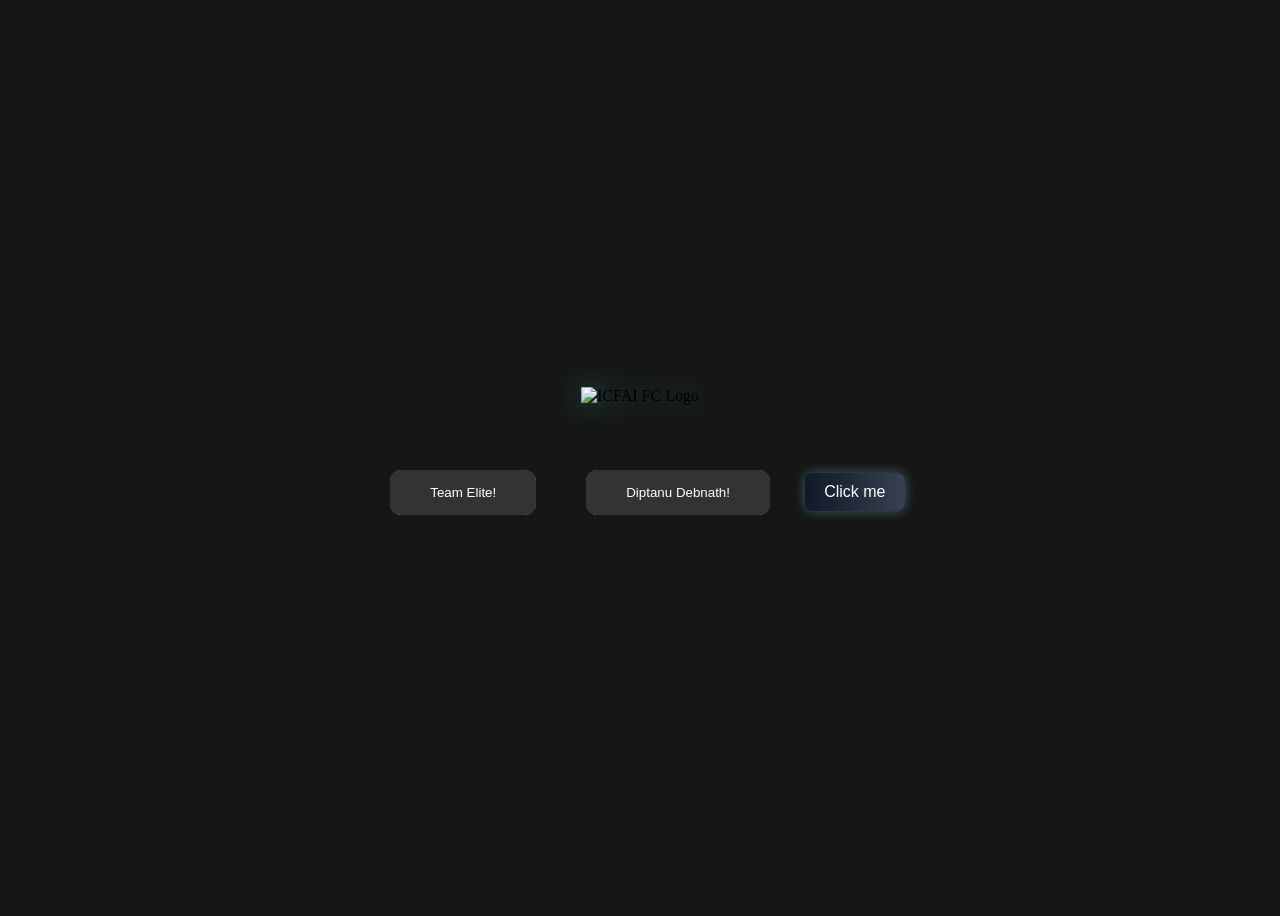
==== index_glowing.html @ eb9c13fc "Add Initial Files" ====
<!DOCTYPE html>
<html lang="en">

<head>
    <meta charset="UTF-8">
    <meta http-equiv="X-UA-Compatible" content="IE=edge">
    <meta name="viewport" content="width=device-width, initial-scale=1.0">
    <link rel="stylesheet" href="assets/css/glowing.css?v=1.3">
    <title>CSS Button Glow Effect</title>
</head>

<body>
    <div class="content-wrapper">
        <div class="logo-container">
            <img src="./assets/images/icfai_fc_logo.webp" alt="ICFAI FC Logo" class="logo">
        </div>
        <div class="button-container">
            <button class="btn">Team Elite!</button>
            <button class="btn">Diptanu Debnath!</button>
            <button class="glow-btn">Click me</button>
        </div>
    </div>
</body>

</html>
---- assets/css/glowing.css ----
/* 
  Project: CSS Glowing Button
  Created: Sunday, 06 March 2022
  Author: Jamshid Elmi 
  Tutorial: https://youtu.be/b_8fHNIHFk4
*/
html,
body {
    display: flex;
    justify-content: center;
    align-items: center;
    background-color: #161616;
    overflow: hidden;
    /* transform: scale(1.5); */
}

/* button */
.btn {
    margin: 15px;
    padding: 15px 40px;
    border: none;
    outline: none;
    color: #FFF;
    cursor: pointer;
    position: relative;
    z-index: 0;
    border-radius: 12px;
}

.btn::after {
    content: "";
    z-index: -1;
    position: absolute;
    width: 100%;
    height: 100%;
    background-color: #333;
    left: 0;
    top: 0;
    border-radius: 10px;
}

/* glow */
.btn::before {
    content: "";
    background: linear-gradient(45deg,
            #FF0000, #FF7300, #FFFB00, #48FF00,
            #00FFD5, #002BFF, #FF00C8, #FF0000);
    position: absolute;
    top: -2px;
    left: -2px;
    background-size: 600%;
    z-index: -1;
    width: calc(100% + 4px);
    height: calc(100% + 4px);
    filter: blur(8px);
    animation: glowing 20s linear infinite;
    transition: opacity .3s ease-in-out;
    border-radius: 10px;
    opacity: 0;
}

@keyframes glowing {
    0% {
        background-position: 0 0;
    }

    50% {
        background-position: 400% 0;
    }

  
}

.btn:active:after {
    background: transparent;
}

.btn:active {
    color: #000;
    font-weight: bold;
}

/* Basic glowing button */
.glow-btn {
    --glow-color: #7afcff;
    --glow-size: 12px;
    padding: 0.6rem 1.2rem;
    font-size: 1rem;
    border-radius: 8px;
    border: none;
    color: #fff;
    background: linear-gradient(90deg, #111827, #374151);
    cursor: pointer;
    position: relative;
    box-shadow: 0 0 var(--glow-size) rgba(122, 252, 255, 0.35);
    transition: transform 200ms ease, box-shadow 200ms ease;
}

/* soft lift + stronger glow on hover */
.glow-btn:Team Elite,
.glow-btn:Diptanu Debnath,
.glow-btn:Sankha Subra Deb,
.glow-btn:Shibsankar Debnath,
.glow-btn:Shimanti Debnath,
.glow-btn:Debashish Das,
.glow-btn:focus {
    transform: translateY(-3px);
    box-shadow: 0 0 calc(var(--glow-size) * 1.6) rgba(122, 252, 255, 0.6);
}

/* decorative blurred glow layer */
.glow-btn::before {
    content: "";
    position: absolute;
    inset: -10px;
    border-radius: inherit;
    background: radial-gradient(circle at center, var(--glow-color), transparent 35%);
    filter: blur(12px);
    opacity: 0.6;
    z-index: -1;
    transition: transform 300ms ease, opacity 200ms ease;
}

.glow-btn:Team Elite::before {
    transform: scale(1.05);
    opacity: 1;
}

/* accessible focus style */
.glow-btn:focus {
    outline: 3px solid rgba(255, 255, 255, 0.06);
    outline-offset: 2px;
}

/* reduce motion preference */
@media (prefers-reduced-motion: reduce) {

    .glow-btn,
    .glow-btn::before {
        transition: none;
        transform: none;
    }
}

/* Layout and Logo Styles */
.content-wrapper {
    display: flex;
    flex-direction: column;
    align-items: center;
    justify-content: center;
    gap: 40px;
    width: 100%;
    min-height: 100vh;
    padding: 20px;
    box-sizing: border-box;
}

.logo-container {
    display: flex;
    justify-content: center;
    align-items: center;
    margin-bottom: 10px;
}

.logo-container img {
    max-width: 180px;
    height: auto;
    filter: drop-shadow(0 0 15px rgba(45, 212, 191, 0.5));
    animation: logo-glow 3s ease-in-out infinite alternate;
    transition: transform 0.3s ease;
}

.logo-container img:hover {
    transform: scale(1.08) rotate(2deg);
}

.button-container {
    display: flex;
    flex-direction: row;
    flex-wrap: wrap;
    justify-content: center;
    align-items: center;
    gap: 20px;
}

@keyframes logo-glow {
    0% {
        filter: drop-shadow(0 0 10px rgba(45, 212, 191, 0.4));
        transform: translateY(0);
    }
    100% {
        filter: drop-shadow(0 0 25px rgba(45, 212, 191, 0.85));
        transform: translateY(-8px);
    }
}
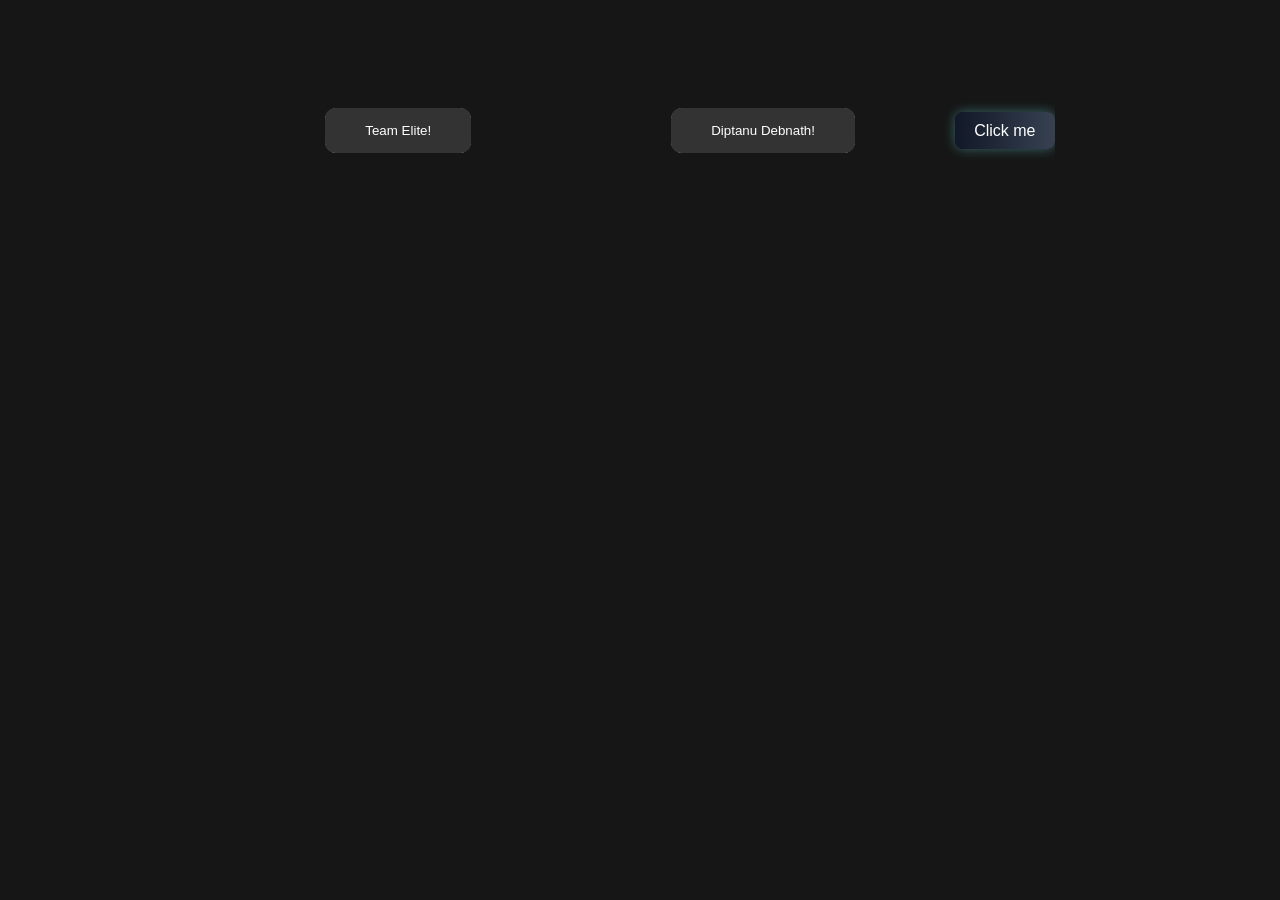
==== commit 67913b33: "Fix Facebook logo in footer and add brand hover color transition" ====
--- a/index_glowing.html
+++ b/index_glowing.html
@@ -1,3 +1,9 @@
+<!-- 
+  Project: CSS Glowing Button
+  Created: Sunday, 06 March 2022
+  Author: Jamshid Elmi 
+  Tutorial: https://youtu.be/b_8fHNIHFk4
+ -->
 <!DOCTYPE html>
 <html lang="en">
 
@@ -5,20 +11,15 @@
     <meta charset="UTF-8">
     <meta http-equiv="X-UA-Compatible" content="IE=edge">
     <meta name="viewport" content="width=device-width, initial-scale=1.0">
-    <link rel="stylesheet" href="assets/css/glowing.css?v=1.3">
+    <link rel="stylesheet" href="assets/css/glowing.css?v=1.2">
     <title>CSS Button Glow Effect</title>
 </head>
 
 <body>
-    <div class="content-wrapper">
-        <div class="logo-container">
-            <img src="./assets/images/icfai_fc_logo.webp" alt="ICFAI FC Logo" class="logo">
-        </div>
-        <div class="button-container">
-            <button class="btn">Team Elite!</button>
-            <button class="btn">Diptanu Debnath!</button>
-            <button class="glow-btn">Click me</button>
-        </div>
+    <button class="btn">Team Elite!</button>
+    <button class="btn">Diptanu Debnath!</button>
+    <button class="glow-btn">Click me</button>
+    </div>
     </div>
 </body>
 
--- a/assets/css/glowing.css
+++ b/assets/css/glowing.css
@@ -16,7 +16,7 @@
 
 /* button */
 .btn {
-    margin: 15px;
+    margin: 100px;
     padding: 15px 40px;
     border: none;
     outline: none;
@@ -68,7 +68,7 @@
         background-position: 400% 0;
     }
 
-  
+
 }
 
 .btn:active:after {
@@ -140,56 +140,4 @@
         transition: none;
         transform: none;
     }
-}
-
-/* Layout and Logo Styles */
-.content-wrapper {
-    display: flex;
-    flex-direction: column;
-    align-items: center;
-    justify-content: center;
-    gap: 40px;
-    width: 100%;
-    min-height: 100vh;
-    padding: 20px;
-    box-sizing: border-box;
-}
-
-.logo-container {
-    display: flex;
-    justify-content: center;
-    align-items: center;
-    margin-bottom: 10px;
-}
-
-.logo-container img {
-    max-width: 180px;
-    height: auto;
-    filter: drop-shadow(0 0 15px rgba(45, 212, 191, 0.5));
-    animation: logo-glow 3s ease-in-out infinite alternate;
-    transition: transform 0.3s ease;
-}
-
-.logo-container img:hover {
-    transform: scale(1.08) rotate(2deg);
-}
-
-.button-container {
-    display: flex;
-    flex-direction: row;
-    flex-wrap: wrap;
-    justify-content: center;
-    align-items: center;
-    gap: 20px;
-}
-
-@keyframes logo-glow {
-    0% {
-        filter: drop-shadow(0 0 10px rgba(45, 212, 191, 0.4));
-        transform: translateY(0);
-    }
-    100% {
-        filter: drop-shadow(0 0 25px rgba(45, 212, 191, 0.85));
-        transform: translateY(-8px);
-    }
 }
